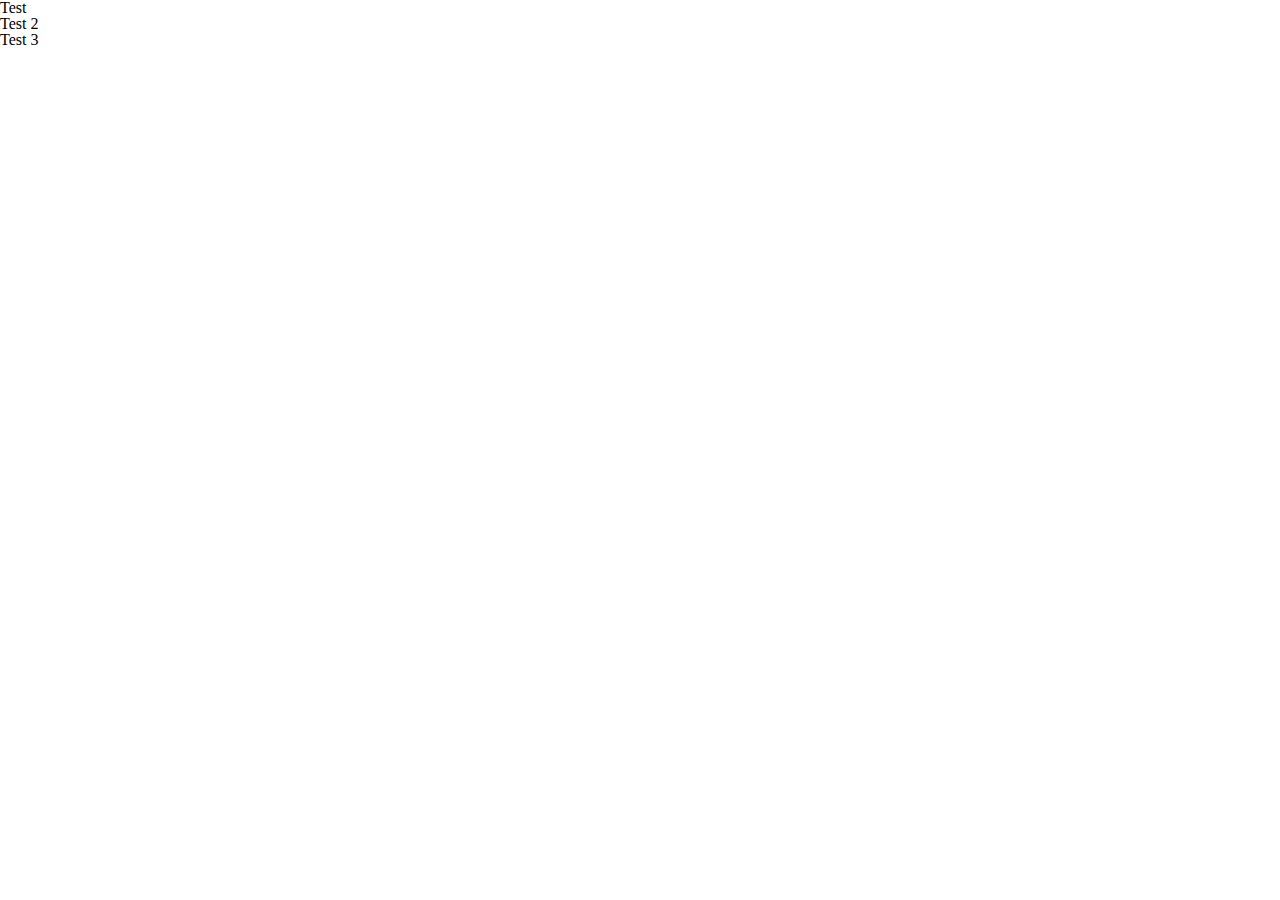
==== index.html @ df19df7b "add" ====
<!DOCTYPE html>
<html>
<head>
	<meta charset="utf-8">
	<meta name="viewport" content="width=device-width, initial-scale=1">
	<title>INDEX</title>
	<link rel="stylesheet" type="text/css" href="css/reset.css">
	
</head>
<body>
<h1>Test</h1>
<h2> Test 2</h2>
<span>Test 3</span>
</body>
</html>
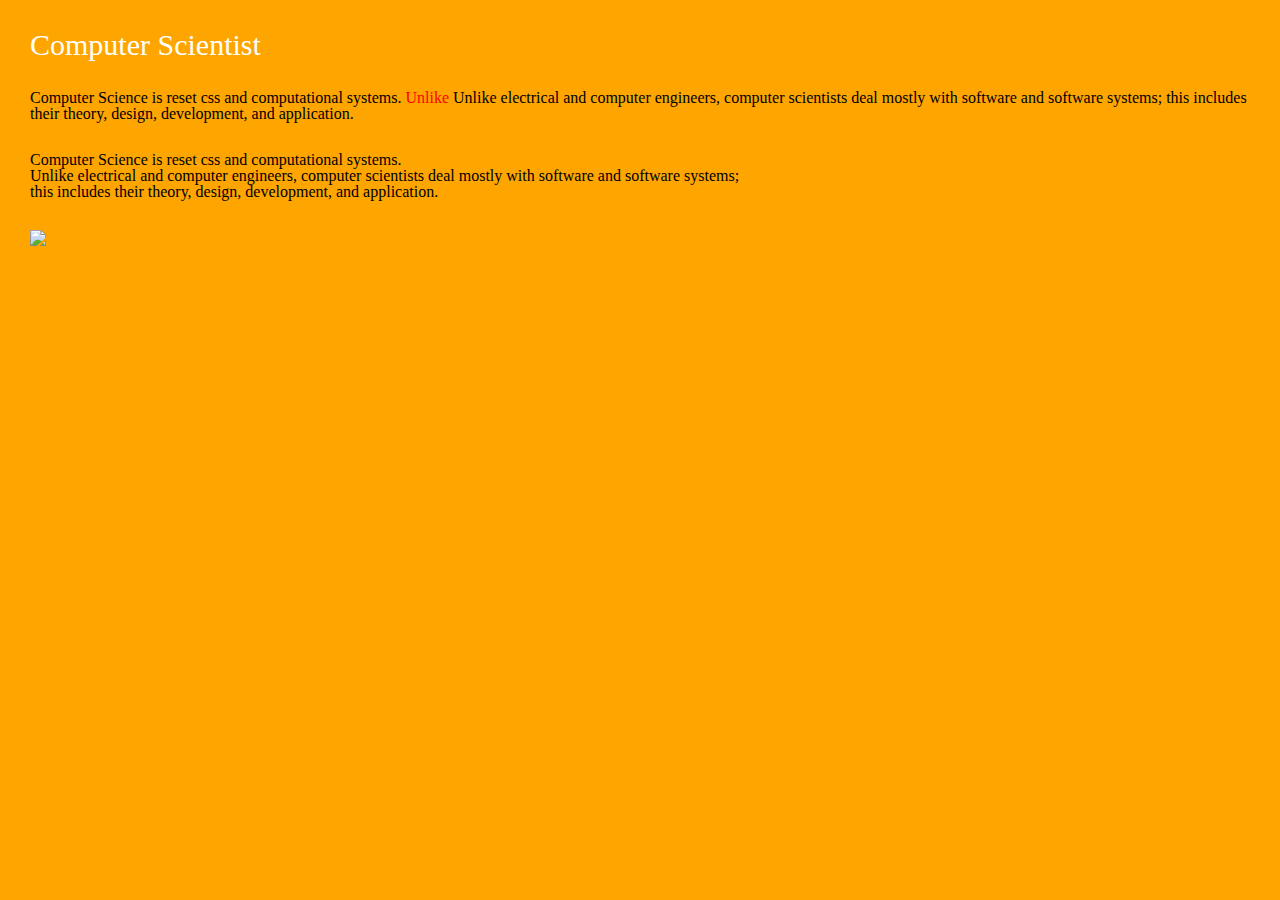
==== commit 6d01f6f1: "ssss ss" ====
--- a/index.html
+++ b/index.html
@@ -5,11 +5,27 @@
 	<meta name="viewport" content="width=device-width, initial-scale=1">
 	<title>INDEX</title>
 	<link rel="stylesheet" type="text/css" href="css/reset.css">
-	
+	<link rel="stylesheet" type="text/css" href="css/style.css">
+
 </head>
 <body>
-<h1>Test</h1>
-<h2> Test 2</h2>
-<span>Test 3</span>
+	<h1 class="title"> Computer Scientist </h1>
+
+	<p class="par">
+		Computer Science is <a href="https://meyerweb.com/eric/tools/css/reset/" target="_blank"> reset css </a> and computational systems. <span class="red">Unlike</span> Unlike electrical and computer engineers, computer scientists deal mostly with software and software systems; this includes their theory, design, development, and application.
+
+	</p>
+
+	<p class="margin-left">
+		Computer Science is <a href="https://meyerweb.com/eric/tools/css/reset/" target="_blank"> reset css </a> and computational systems. 
+	</p>
+
+	<h1 class="margin-left">Unlike electrical and computer engineers, computer scientists deal mostly with software and software systems; </h1>
+
+	<p class="margin-left">
+		this includes their theory, design, development, and application.
+	</p>
+	<img class="img" src="img/computer.png">
+
 </body>
 </html>--- a/css/style.css
+++ b/css/style.css
@@ -0,0 +1,31 @@
+body {
+	background-color: orange;
+}
+
+.title {
+	margin: 30px auto auto 30px;
+	font-size: 30px;
+	color: white;
+
+}
+.par{
+	margin-left: 30px;
+	margin-top: 30px;
+	margin-right: 30px;
+	margin-bottom: 30px;
+
+}
+
+.margin-left{
+	margin-left: 30px;
+
+}
+
+.red{
+	color: red;
+}
+
+.img {
+	margin-top: 30px;
+	margin-left: 30px;
+}